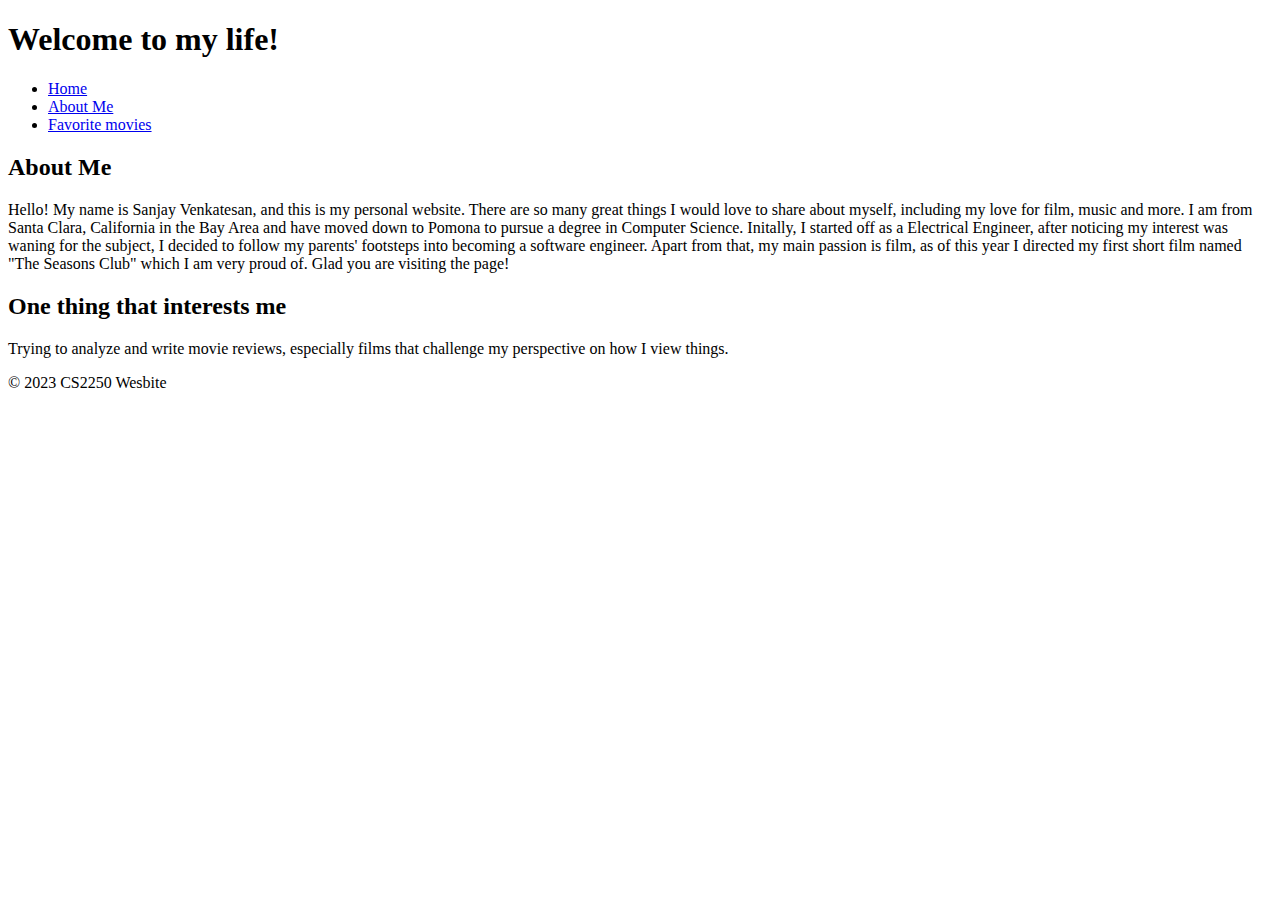
==== index.html @ 0106357b "first commit" ====
<!DOCTYPE html>
<html lang="en">
<head>
    <meta charset="UTF-8">
    <meta name="viewport" content="width=device-width, initial-scale=1.0">
    <title>My Personal Corner</title>
</head>
<body>
    <header>
        <h1>Welcome to my life!</h1>
    </header>
    <nav>
        <ul>
            <li><a href="index.html">Home</a></li>
            <li><a href="about.html">About Me</a></li>
            <li><a href="favoritemov.html">Favorite movies</a></li>
        </ul>
    </nav>
    <main>
        <section>
            <h2>About Me</h2>
            <p>Hello! My name is Sanjay Venkatesan, and this is my personal website. There are so many great things I would love to share about myself, including my love for film, music and more. I am from Santa Clara, California in the Bay Area and have moved down to Pomona to pursue a degree in Computer Science. Initally, I started off as a Electrical Engineer, after noticing my interest was waning for the subject, I decided to follow my parents' footsteps into becoming a software engineer. Apart from that, my main passion is film, as of this year I directed my first short film named "The Seasons Club" which I am very proud of. Glad you are visiting the page!</p>
        </section>
        <section>
            <h2>One thing that interests me</h2>
            <p>Trying to analyze and write movie reviews, especially films that challenge my perspective on how I view things.</p>
        </section>
    </main>
    <footer>
        <p>&copy; 2023 CS2250 Wesbite</p>
    </footer>
</body>
</html>
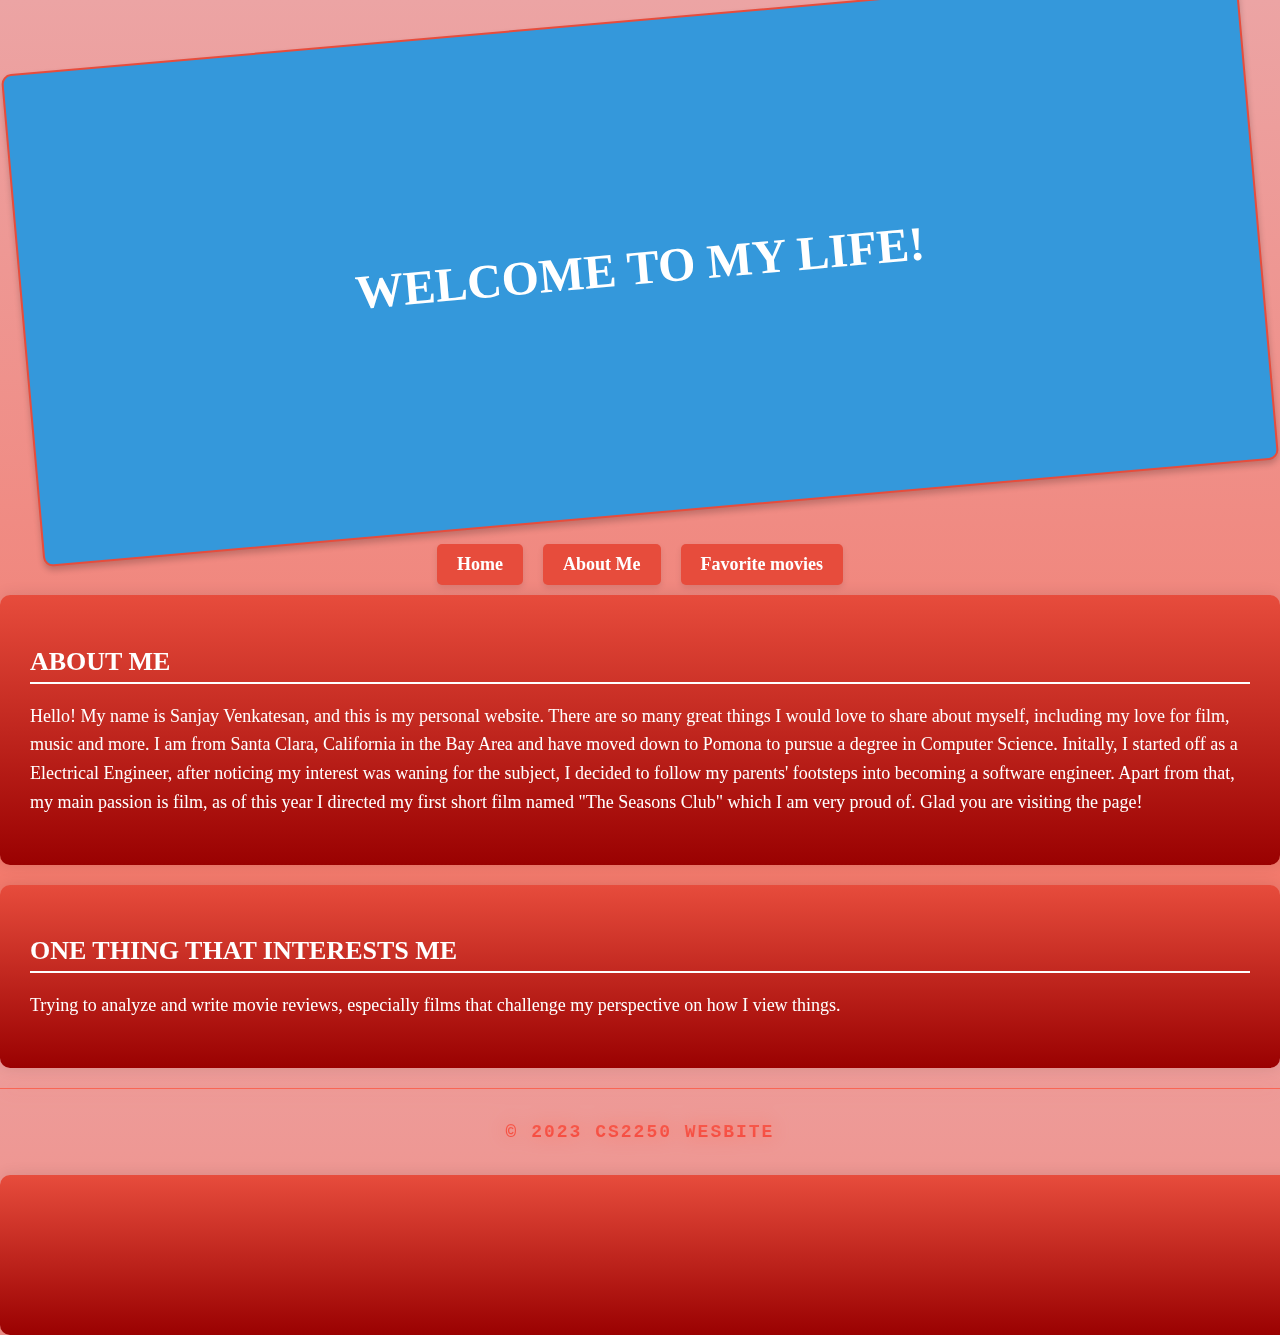
==== commit 0d01660d: "Add files via upload" ====
--- a/index.html
+++ b/index.html
@@ -1,6 +1,7 @@
 <!DOCTYPE html>
 <html lang="en">
 <head>
+    <link rel="stylesheet" href = "body.css"/>
     <meta charset="UTF-8">
     <meta name="viewport" content="width=device-width, initial-scale=1.0">
     <title>My Personal Corner</title>
@@ -10,7 +11,7 @@
         <h1>Welcome to my life!</h1>
     </header>
     <nav>
-        <ul>
+        <ul class="nav-menu">
             <li><a href="index.html">Home</a></li>
             <li><a href="about.html">About Me</a></li>
             <li><a href="favoritemov.html">Favorite movies</a></li>
@@ -29,5 +30,9 @@
     <footer>
         <p>&copy; 2023 CS2250 Wesbite</p>
     </footer>
+    <section class="interactive-bubbles">
+        <div class="bubble"></div>
+    </section>
+    </body>
 </body>
 </html>
--- a/body.css
+++ b/body.css
@@ -0,0 +1,190 @@
+header {
+  display: flex;
+  justify-content: center;
+  align-items: center;
+  height: 50vh; /* Set header height to 50% of the viewport height */
+  background-color: #3498db; /* Blue background color */
+  color: #fff; /* White text color */
+  font-size: 24px;
+  font-weight: bold;
+  text-transform: uppercase;
+  border: 2px solid #e74c3c; /* Red border */
+  border-radius: 10px;
+  box-shadow: 0 4px 6px rgba(0, 0, 0, 0.2);
+  padding: 20px;
+  margin: 20px;
+  transform: rotate(-5deg); /* Apply a slight rotation */
+  transition: background-color 0.3s, transform 0.3s;
+}
+
+/* Hover effect */
+header:hover {
+  background-color: #e74c3c; /* Red background color on hover */
+  transform: rotate(5deg); /* Slight rotation on hover */
+}
+
+/* Remove default list styles */
+/* Style the navigation menu */
+.nav-menu {
+  list-style: none;
+  padding: 0;
+  margin: 0;
+  display: flex;
+  justify-content: center; /* Center horizontally */
+  align-items: center; /* Center vertically */
+  flex-wrap: wrap; /* Allow items to wrap if there are many */
+}
+
+/* Style each list item */
+.nav-menu li {
+  margin: 10px; /* Add spacing between items */
+  text-align: center; /* Center text horizontally */
+}
+
+/* Style the links (buttons) */
+.nav-menu li a {
+  display: inline-block;
+  padding: 10px 20px;
+  text-decoration: none;
+  background-color: #e74c3c; /* Red background */
+  color: #fff; /* White text */
+  border-radius: 5px;
+  font-size: 18px;
+  font-weight: bold;
+  box-shadow: 0 3px 6px rgba(0, 0, 0, 0.1); /* Add a subtle shadow */
+  transition: background-color 0.3s, transform 0.3s;
+}
+
+/* Hover effect for links */
+.nav-menu li a:hover {
+  background-color: #c0392b; /* Darker red on hover */
+  transform: translateY(-3px); /* Add a subtle upward lift */
+}
+
+html, body {
+  height: 100%;
+  margin: 0;
+  padding: 0;
+}
+
+body {
+  background: linear-gradient(to bottom, #eca4a4, #f3796b);
+  /* Adjust the color values as per your preference */
+}
+/* Style the sections */
+section {
+  background: linear-gradient(to bottom,#e74c3c,#9a0101);
+  color: #fff;
+  padding: 30px;
+  margin-bottom: 20px;
+  border-radius: 10px;
+  box-shadow: 0 0 15px rgba(0, 0, 0, 0.1);
+  transition: transform 0.3s ease-in-out;
+}
+
+/* Hover effect for sections */
+section:hover {
+  transform: scale(1.02);
+}
+
+/* Style the section headings */
+section h2 {
+  font-size: 26px;
+  margin-bottom: 15px;
+  text-transform: uppercase;
+  border-bottom: 2px solid #fff;
+  padding-bottom: 5px;
+}
+
+/* Style the section paragraphs */
+section p {
+  font-size: 18px;
+  line-height: 1.6;
+}
+
+/* Style the interactive bubbles section */
+.interactive-bubbles {
+  position: relative;
+  width: 100%;
+  height: 100px; /* Use the full viewport height */
+  overflow: hidden;
+  background-color: transparent;
+}
+
+/* Style the individual bubble */
+.bubble {
+  width: 50px;
+  height: 50px;
+  border-radius: 50%;
+  position: absolute;
+  animation: slide 6s linear infinite, colorChange 10s infinite;
+  opacity: 0.7; /* Adjust opacity as desired */
+}
+
+@keyframes slide {
+  0% {
+      left: 0;
+  }
+  50% {
+      left: calc(100% - 120px);
+  }
+  100% {
+      left: 0;
+  }
+}
+
+@keyframes colorChange {
+  0% {
+      background-color: #3498db;
+  }
+  25% {
+      background-color: #6b2a74;
+  }
+  50% {
+      background-color: #f39c12;
+  }
+  75% {
+      background-color: #27ae60;
+  }
+  100% {
+      background-color: #3498db;
+  }
+}
+
+/* Add these properties to the footer styles */
+footer {
+  /* ... (existing properties) */
+  background: linear-gradient(to bottom, #e74c3c, #9a0101);
+  color: #fff;
+  text-align: center;
+  padding: 15px 0;
+  font-size: 18px;
+  border-top: 1px solid #d73b2b;
+  text-transform: uppercase;
+  letter-spacing: 2px;
+  animation: glow 1s ease-in-out infinite alternate;
+  background-clip: text;
+  -webkit-background-clip: text;
+  color: transparent;
+  font-weight: bold;
+  font-family: 'Courier New', monospace;
+  filter: drop-shadow(0 0 10px #e74c3c);
+  mix-blend-mode: overlay;
+  transition: transform 0.3s, background 0.3s; /* Added background transition */
+}
+
+@keyframes glow {
+  0% {
+      text-shadow: 0 0 10px #e74c3c;
+  }
+  100% {
+      text-shadow: 0 0 20px #e74c3c, 0 0 30px #f39c12, 0 0 40px #27ae60;
+  }
+}
+
+/* Hover effect for footer */
+footer:hover {
+  background: none; /* Remove the background on hover */
+  transition: background 0.3s;
+}
+
